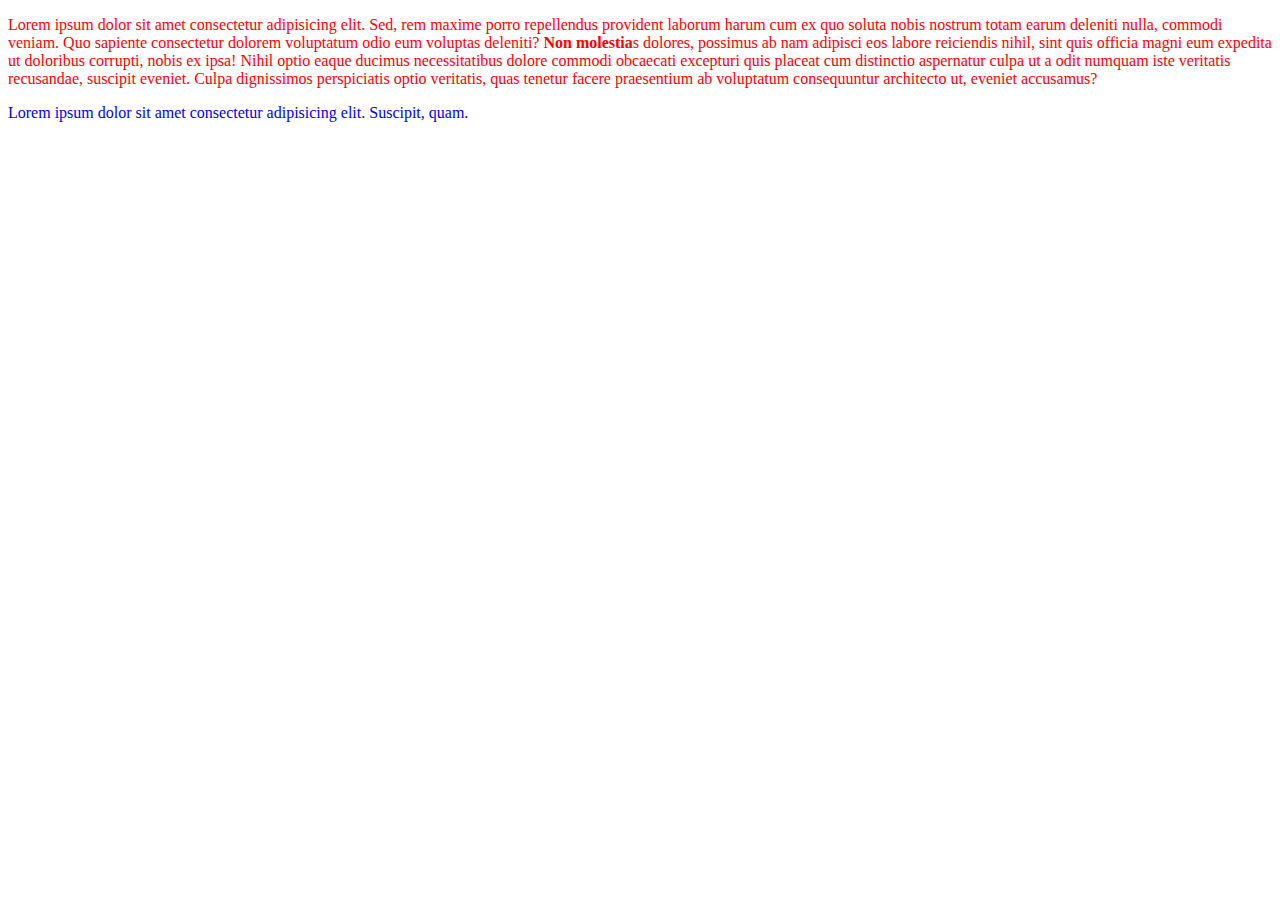
==== Web Basics/index.html @ 1ad9803d "Initial Commit" ====
<!DOCTYPE html>
<html lang="en">

<head>
    <meta charset="UTF-8">
    <meta http-equiv="X-UA-Compatible" content="IE=edge">
    <meta name="viewport" content="width=device-width, initial-scale=1.0">
    <title>Document</title>

    <link rel="stylesheet" href="style.css">

    <style>
        p {
            color: blue;
        }

        .class {}

        #id {}

        [data-mydata] {}
    </style>
</head>

<body>
    <p style="color: red;">Lorem ipsum dolor sit amet consectetur adipisicing elit. Sed, rem maxime porro repellendus
        provident laborum
        harum cum ex quo soluta nobis nostrum totam earum deleniti nulla, commodi veniam. Quo sapiente consectetur
        dolorem voluptatum odio eum voluptas deleniti? <b>Non molestia</b>s dolores, possimus ab nam adipisci
        eos labore
        reiciendis nihil, sint quis officia magni eum expedita ut doloribus corrupti, nobis ex ipsa! Nihil optio eaque
        ducimus necessitatibus dolore commodi obcaecati excepturi quis placeat cum distinctio aspernatur culpa ut a odit
        numquam iste veritatis recusandae, suscipit eveniet. Culpa dignissimos perspiciatis optio veritatis, quas
        tenetur facere praesentium ab voluptatum consequuntur architecto ut, eveniet accusamus?
    </p>

    <p class="abc" data-mydata=''>Lorem ipsum dolor sit amet consectetur adipisicing elit. Suscipit, quam.</p>
</body>

</html>
---- Web Basics/style.css ----
p {
  color: red;
}
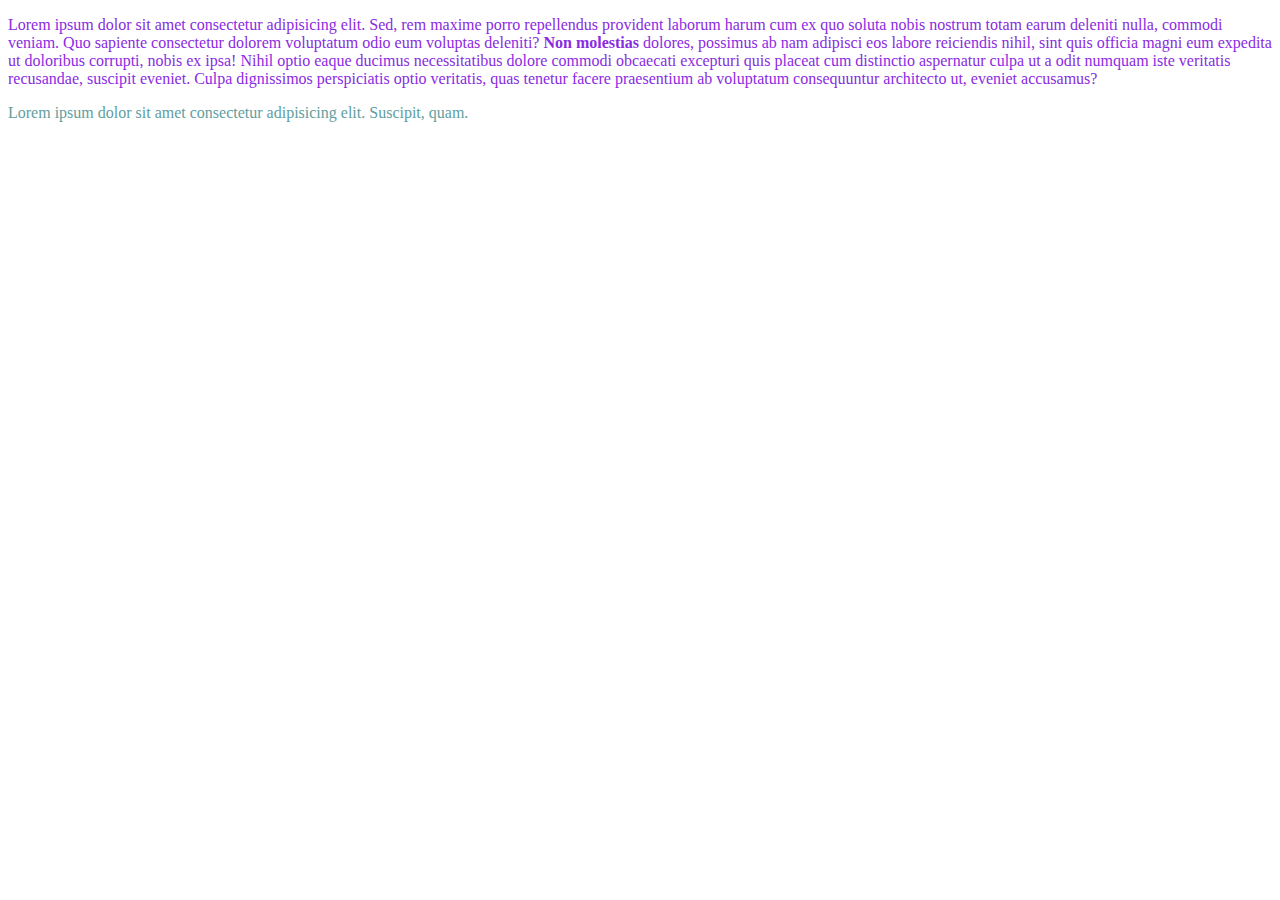
==== commit 028a34e4: "Workshop 2" ====
--- a/Web Basics/index.html
+++ b/Web Basics/index.html
@@ -14,19 +14,26 @@
             color: blue;
         }
 
-        .class {}
+        .class {
+            color: aliceblue;
+        }
 
-        #id {}
+        #id {
+            color: antiquewhite;
+        }
 
-        [data-mydata] {}
+        [data-mydata] {
+            color: cadetblue;
+        }
     </style>
 </head>
 
 <body>
-    <p style="color: red;">Lorem ipsum dolor sit amet consectetur adipisicing elit. Sed, rem maxime porro repellendus
+    <p style="color: blueviolet;">Lorem ipsum dolor sit amet consectetur adipisicing elit. Sed, rem maxime porro
+        repellendus
         provident laborum
         harum cum ex quo soluta nobis nostrum totam earum deleniti nulla, commodi veniam. Quo sapiente consectetur
-        dolorem voluptatum odio eum voluptas deleniti? <b>Non molestia</b>s dolores, possimus ab nam adipisci
+        dolorem voluptatum odio eum voluptas deleniti? <strong>Non molestias</strong> dolores, possimus ab nam adipisci
         eos labore
         reiciendis nihil, sint quis officia magni eum expedita ut doloribus corrupti, nobis ex ipsa! Nihil optio eaque
         ducimus necessitatibus dolore commodi obcaecati excepturi quis placeat cum distinctio aspernatur culpa ut a odit
